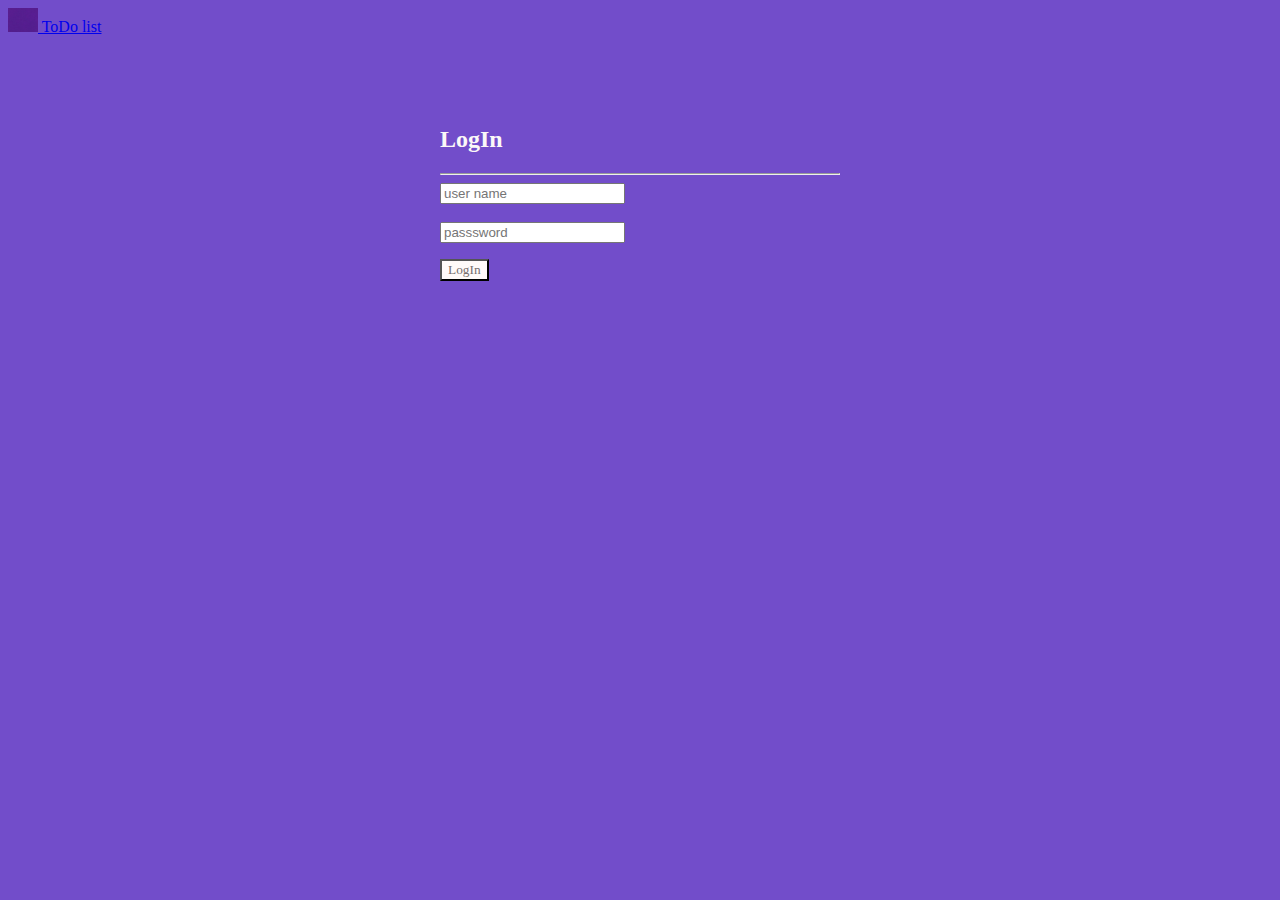
==== index.html @ 7d55bb2f "update3" ====
<!DOCTYPE html>
<html lang="en">
<head>
  <meta charset="UTF-8">
  <meta http-equiv="X-UA-Compatible" content="IE=edge">
  <meta name="viewport" content="width=device-width, initial-scale=1.0">
  <title>ToDo list App</title>
    <title>ToDo App</title>
    <link rel="stylesheet" href="style.css">
    <link href="https://cdn.jsdelivr.net/npm/bootstrap@5.1.3/dist/css/bootstrap.min.css" rel="stylesheet" integrity="sha384-1BmE4kWBq78iYhFldvKuhfTAU6auU8tT94WrHftjDbrCEXSU1oBoqyl2QvZ6jIW3" crossorigin="anonymous">
<script src="https://cdn.jsdelivr.net/npm/bootstrap@5.1.3/dist/js/bootstrap.bundle.min.js" integrity="sha384-ka7Sk0Gln4gmtz2MlQnikT1wXgYsOg+OMhuP+IlRH9sENBO0LRn5q+8nbTov4+1p" crossorigin="anonymous"></script>
    <script src="https://cdn.jsdelivr.net/npm/@popperjs/core@2.10.2/dist/umd/popper.min.js" integrity="sha384-7+zCNj/IqJ95wo16oMtfsKbZ9ccEh31eOz1HGyDuCQ6wgnyJNSYdrPa03rtR1zdB" crossorigin="anonymous"></script>
<script src="https://cdn.jsdelivr.net/npm/bootstrap@5.1.3/dist/js/bootstrap.min.js" integrity="sha384-QJHtvGhmr9XOIpI6YVutG+2QOK9T+ZnN4kzFN1RtK3zEFEIsxhlmWl5/YESvpZ13" crossorigin="anonymous"></script>
</head>
<body class="bg">
    <nav class="navbar navbar-light bg-light">
        <div class="container-fluid">
          <a class="navbar-brand" href="#">
            <img src="./img/logo.jpg" alt="" width="30" height="24" class="d-inline-block align-text-top">
            ToDo list
          </a>
        </div>
      </nav>  
      <!-- navbar ends -->
      

      <section class="login-form" >
        <div>
          <form>
            <h2><b>LogIn</b></h2>
            <hr>
            <div class="form-group">
                <input type="text" class="form-control" name="user_name" placeholder="user name" required="required" id="user_name">
            </div>
            <br>
            <div class="form-group">
              <input type="password" class="form-control"  placeholder="passsword" required="required" id="pswd">
              
            </div>
            <p id="error"> </p>
            <button  class="  btn-lg colr" onclick="validate();">LogIn</button>
            </div>
          </form>
          
      </section>
   
<script src="./script2.js"></script>
</body>
</html>
---- style.css ----
.login-form{
    color: rgb(251, 248, 248);
    width: 400px;
    margin: 0px auto;
    padding-top: 70px;
    padding-bottom: 30px;
   
  }
  .bg{
        background-color: rgba(93, 50, 194, 0.87);
        height: auto;
  }
  .colr{
      background-color: rgb(255, 250, 249);
      font-family: verdana;
      color:rgb(119, 111, 111)
  }
 /* .dark{
      color: black;
      padding-right: 70px;
  }
  a:dark {
    color: red;
  }
  a:hover {
    color: hotpink;
  } */
  .checklist{
    padding-left: 30%;
    color: white;
    font-size: large;
    padding-right: 20%;
   
  }
  .error{
    color: red;
  }
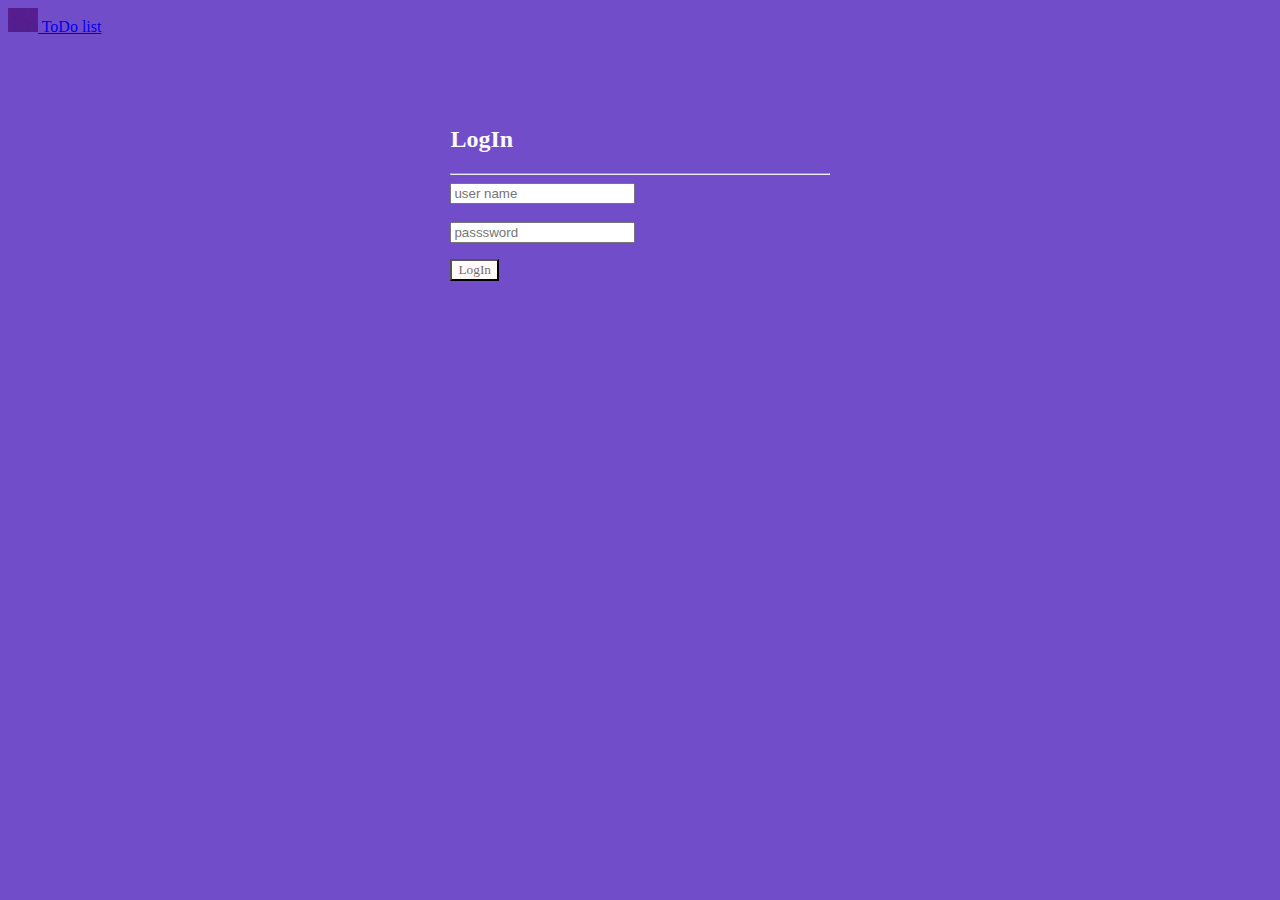
==== commit 0e6f8e54: "update4" ====
--- a/index.html
+++ b/index.html
@@ -14,15 +14,15 @@
 </head>
 <body class="bg">
     <nav class="navbar navbar-light bg-light">
-        <div class="container-fluid">
+        <div class="container-fluid wid">
           <a class="navbar-brand" href="#">
             <img src="./img/logo.jpg" alt="" width="30" height="24" class="d-inline-block align-text-top">
             ToDo list
           </a>
         </div>
       </nav>  
-      <!-- navbar ends -->
-      
+      <!-- navbar ends-->
+      <!--login form-->
 
       <section class="login-form" >
         <div>
--- a/style.css
+++ b/style.css
@@ -1,9 +1,12 @@
 .login-form{
     color: rgb(251, 248, 248);
-    width: 400px;
+    /* width: 400px; */
+    width:30%;
     margin: 0px auto;
     padding-top: 70px;
     padding-bottom: 30px;
+    padding-left: 10px;
+    padding-right: 10px;
    
   }
   .bg{
@@ -15,16 +18,7 @@
       font-family: verdana;
       color:rgb(119, 111, 111)
   }
- /* .dark{
-      color: black;
-      padding-right: 70px;
-  }
-  a:dark {
-    color: red;
-  }
-  a:hover {
-    color: hotpink;
-  } */
+
   .checklist{
     padding-left: 30%;
     color: white;
@@ -34,4 +28,7 @@
   }
   .error{
     color: red;
+  }
+  .wid{
+    width: 100%;
   }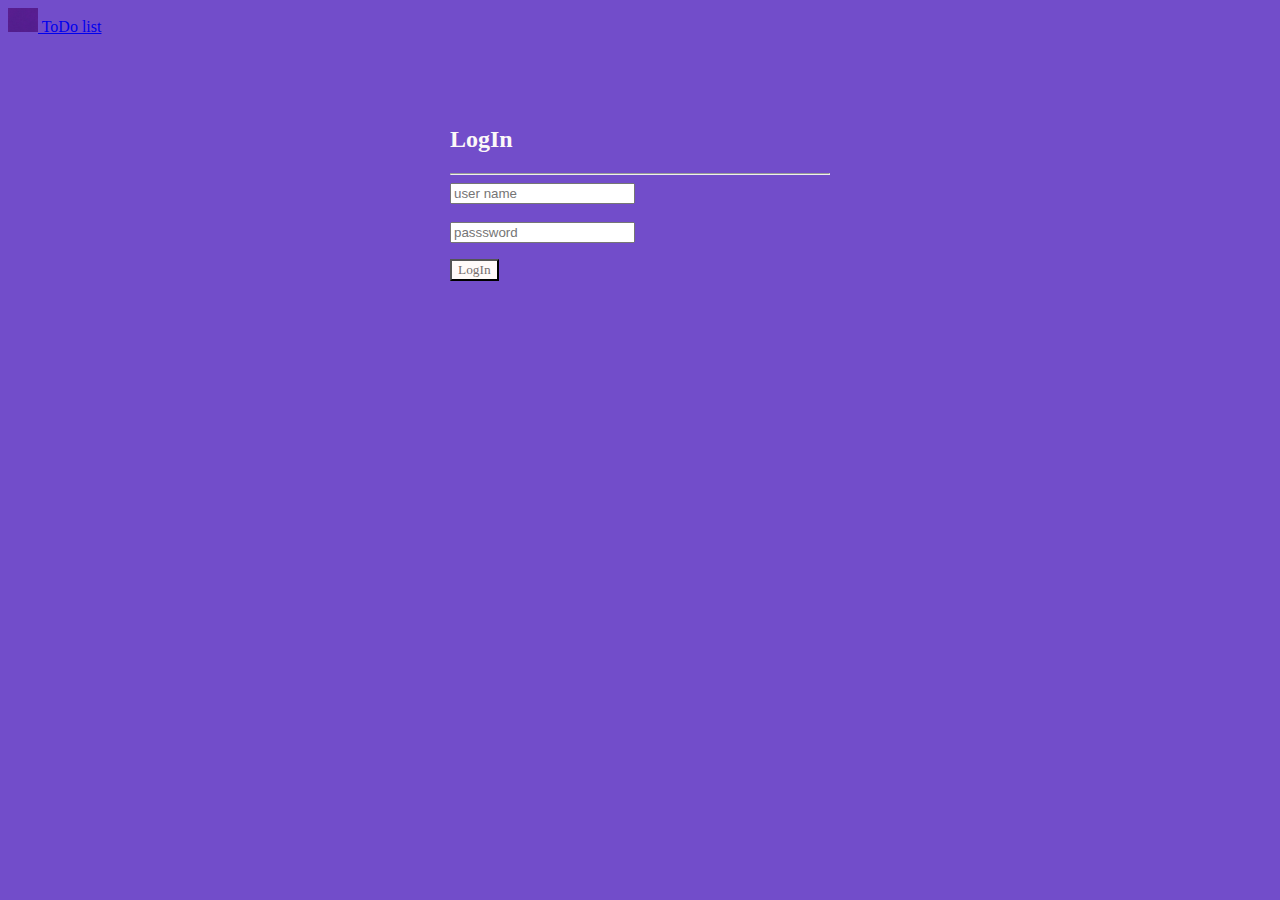
==== commit 194364cc: "update5" ====
--- a/index.html
+++ b/index.html
@@ -23,7 +23,7 @@
       </nav>  
       <!-- navbar ends-->
       <!--login form-->
-
+      <div class="pd">
       <section class="login-form" >
         <div>
           <form>
@@ -43,7 +43,7 @@
           </form>
           
       </section>
-   
+    </div>
 <script src="./script2.js"></script>
 </body>
 </html>--- a/style.css
+++ b/style.css
@@ -1,13 +1,10 @@
 .login-form{
     color: rgb(251, 248, 248);
-    /* width: 400px; */
-    width:30%;
+    width: 380px;
     margin: 0px auto;
     padding-top: 70px;
     padding-bottom: 30px;
-    padding-left: 10px;
-    padding-right: 10px;
-   
+  
   }
   .bg{
         background-color: rgba(93, 50, 194, 0.87);
@@ -31,4 +28,8 @@
   }
   .wid{
     width: 100%;
+  }
+  .pd{
+    padding-left: 5px;
+    padding-right: 5px;
   }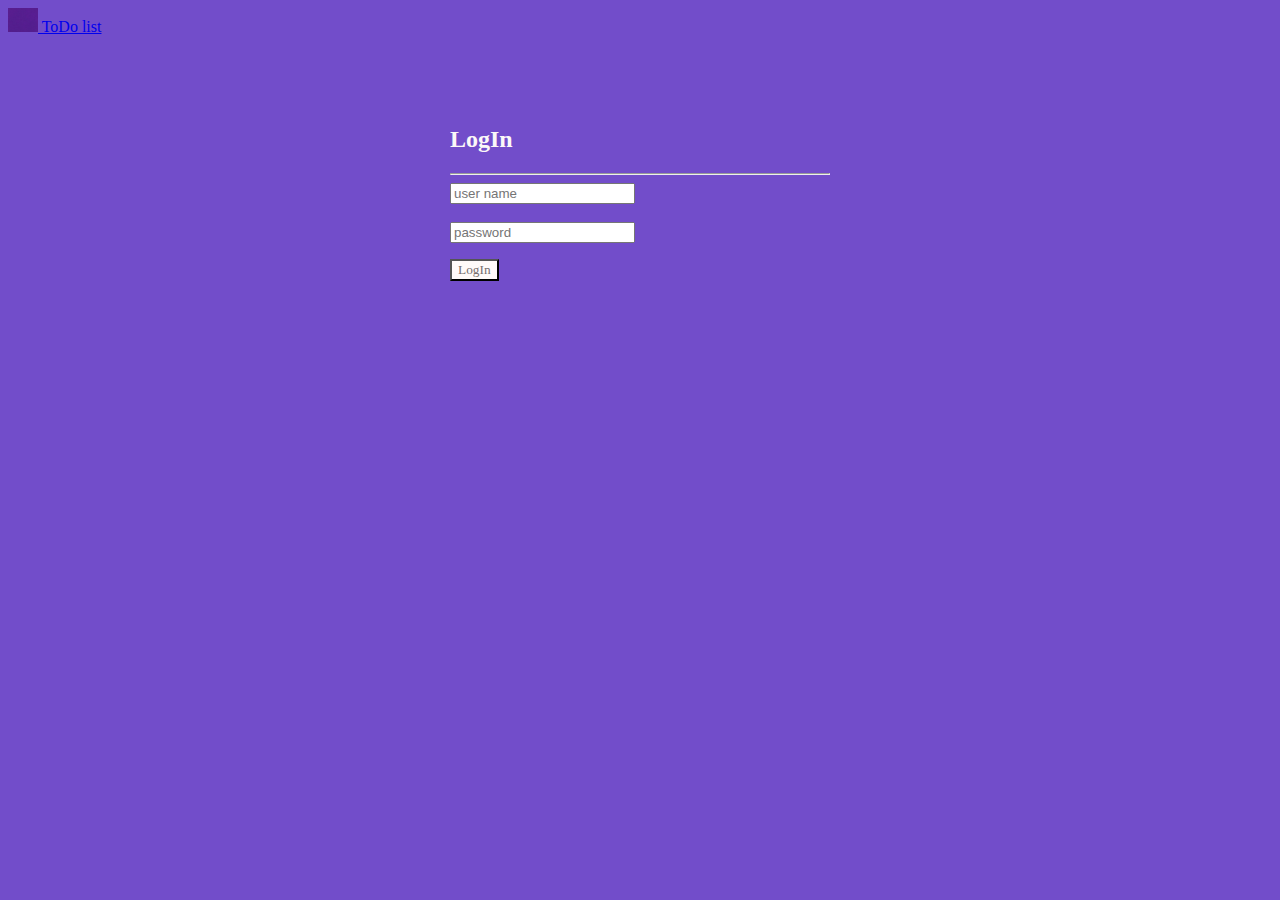
==== commit bf86a478: "Update index.html" ====
--- a/index.html
+++ b/index.html
@@ -34,7 +34,7 @@
             </div>
             <br>
             <div class="form-group">
-              <input type="password" class="form-control"  placeholder="passsword" required="required" id="pswd">
+              <input type="password" class="form-control"  placeholder="password" required="required" id="pswd">
               
             </div>
             <p id="error"> </p>
